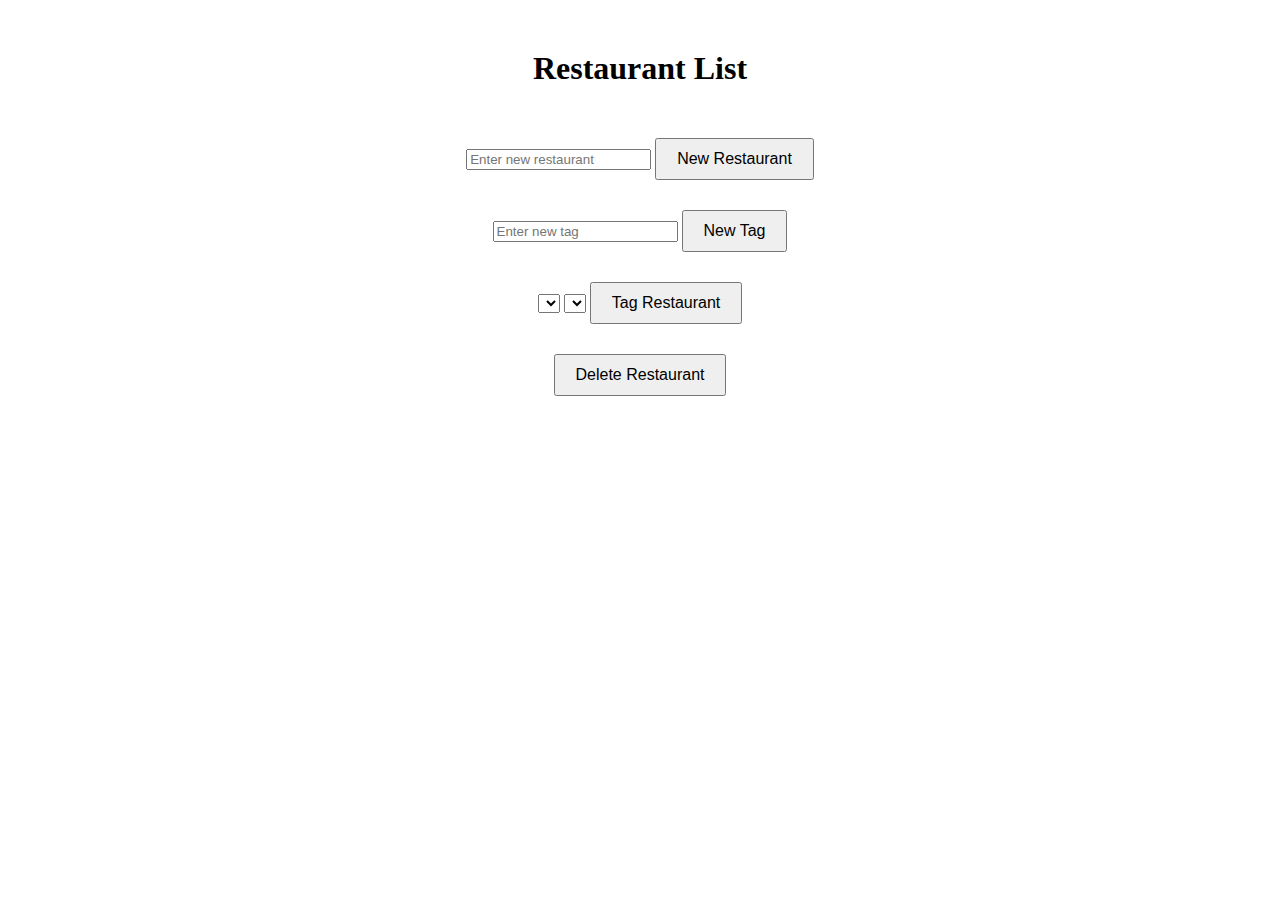
==== restaurant-list.html @ 4b432ccf "Create restaurant-list.html" ====
<!DOCTYPE html>
<html>
<head>
  <title>Restaurant List</title>
  <link rel="stylesheet" type="text/css" href="styles.css">
</head>
<body>
  <h1>Restaurant List</h1>

  <div>
    <input type="text" id="newRestaurant" placeholder="Enter new restaurant">
    <button onclick="addRestaurant()">New Restaurant</button>
  </div>

  <div>
    <input type="text" id="newTag" placeholder="Enter new tag">
    <button onclick="addTag()">New Tag</button>
  </div>

  <div>
    <select id="existingRestaurant">
      <!-- Populate the dropdown with existing restaurants dynamically -->
    </select>
    <select id="existingTag">
      <!-- Populate the dropdown with existing tags dynamically -->
    </select>
    <button onclick="tagRestaurant()">Tag Restaurant</button>
  </div>

  <button onclick="deleteRestaurant()">Delete Restaurant</button>

  <script src="script.js"></script>
</body>
</html>
---- styles.css ----
body {
  text-align: center;
}

h1 {
  margin-top: 50px;
}

#filter {
  margin-top: 50px;
}

button {
  margin-top: 30px;
  padding: 10px 20px;
  font-size: 16px;
}

#result {
  margin-top: 50px;
}
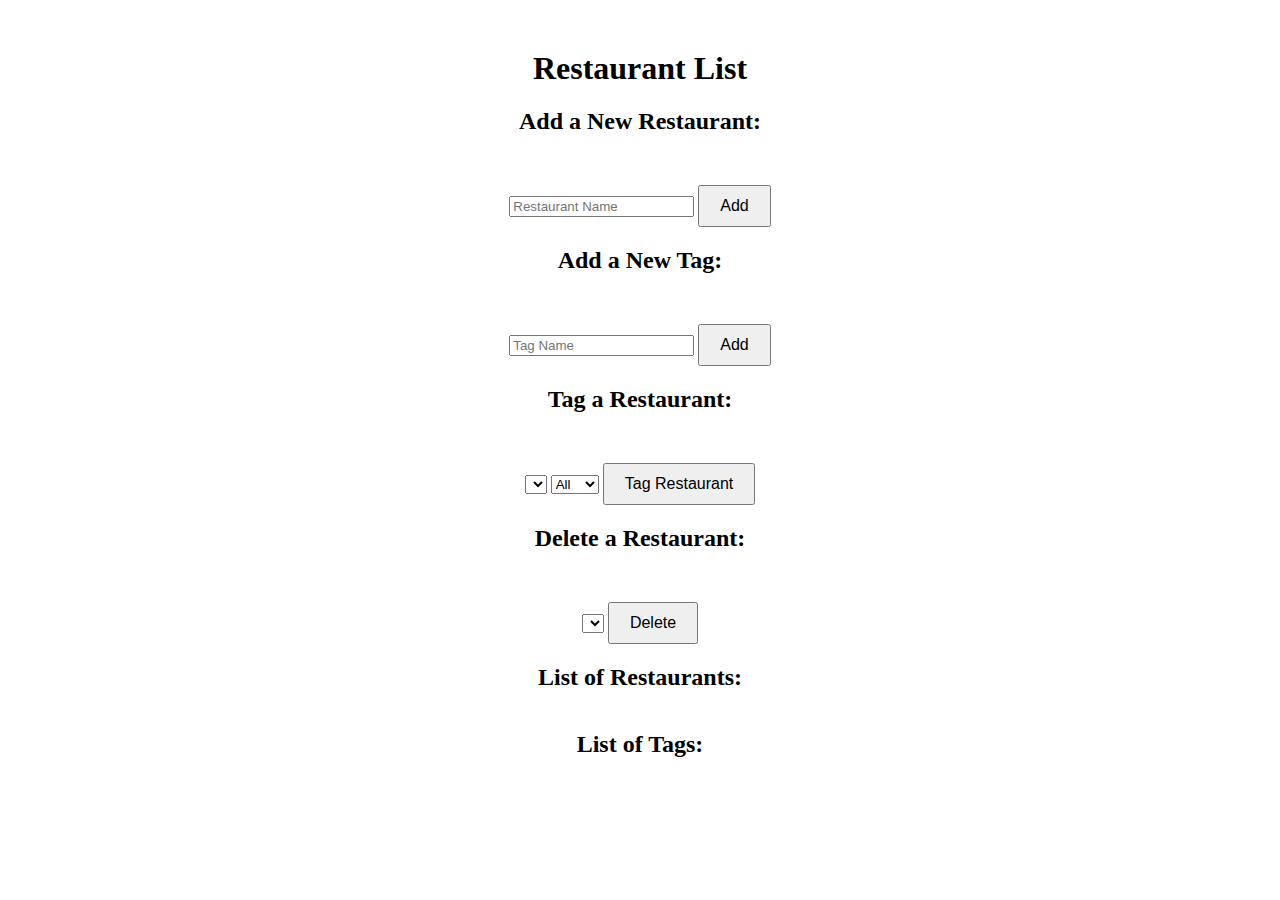
==== commit 07516b4b: "Update restaurant-list.html" ====
--- a/restaurant-list.html
+++ b/restaurant-list.html
@@ -7,27 +7,36 @@
 <body>
   <h1>Restaurant List</h1>
 
-  <div>
-    <input type="text" id="newRestaurant" placeholder="Enter new restaurant">
-    <button onclick="addRestaurant()">New Restaurant</button>
+  <div id="newRestaurant">
+    <h2>Add a New Restaurant:</h2>
+    <input type="text" id="newRestaurantInput" placeholder="Restaurant Name">
+    <button onclick="addRestaurant()">Add</button>
   </div>
 
-  <div>
-    <input type="text" id="newTag" placeholder="Enter new tag">
-    <button onclick="addTag()">New Tag</button>
+  <div id="newTag">
+    <h2>Add a New Tag:</h2>
+    <input type="text" id="newTagInput" placeholder="Tag Name">
+    <button onclick="addTag()">Add</button>
   </div>
 
-  <div>
-    <select id="existingRestaurant">
-      <!-- Populate the dropdown with existing restaurants dynamically -->
-    </select>
-    <select id="existingTag">
-      <!-- Populate the dropdown with existing tags dynamically -->
-    </select>
+  <div id="tagRestaurant">
+    <h2>Tag a Restaurant:</h2>
+    <select id="restaurantDropdown"></select>
+    <select id="tagDropdown"></select>
     <button onclick="tagRestaurant()">Tag Restaurant</button>
   </div>
 
-  <button onclick="deleteRestaurant()">Delete Restaurant</button>
+  <div id="deleteRestaurant">
+    <h2>Delete a Restaurant:</h2>
+    <select id="deleteRestaurantDropdown"></select>
+    <button onclick="deleteRestaurant()">Delete</button>
+  </div>
+
+  <h2>List of Restaurants:</h2>
+  <table id="restaurantTable"></table>
+
+  <h2>List of Tags:</h2>
+  <table id="tagTable"></table>
 
   <script src="script.js"></script>
 </body>
--- a/styles.css
+++ b/styles.css
@@ -15,7 +15,3 @@
   padding: 10px 20px;
   font-size: 16px;
 }
-
-#result {
-  margin-top: 50px;
-}
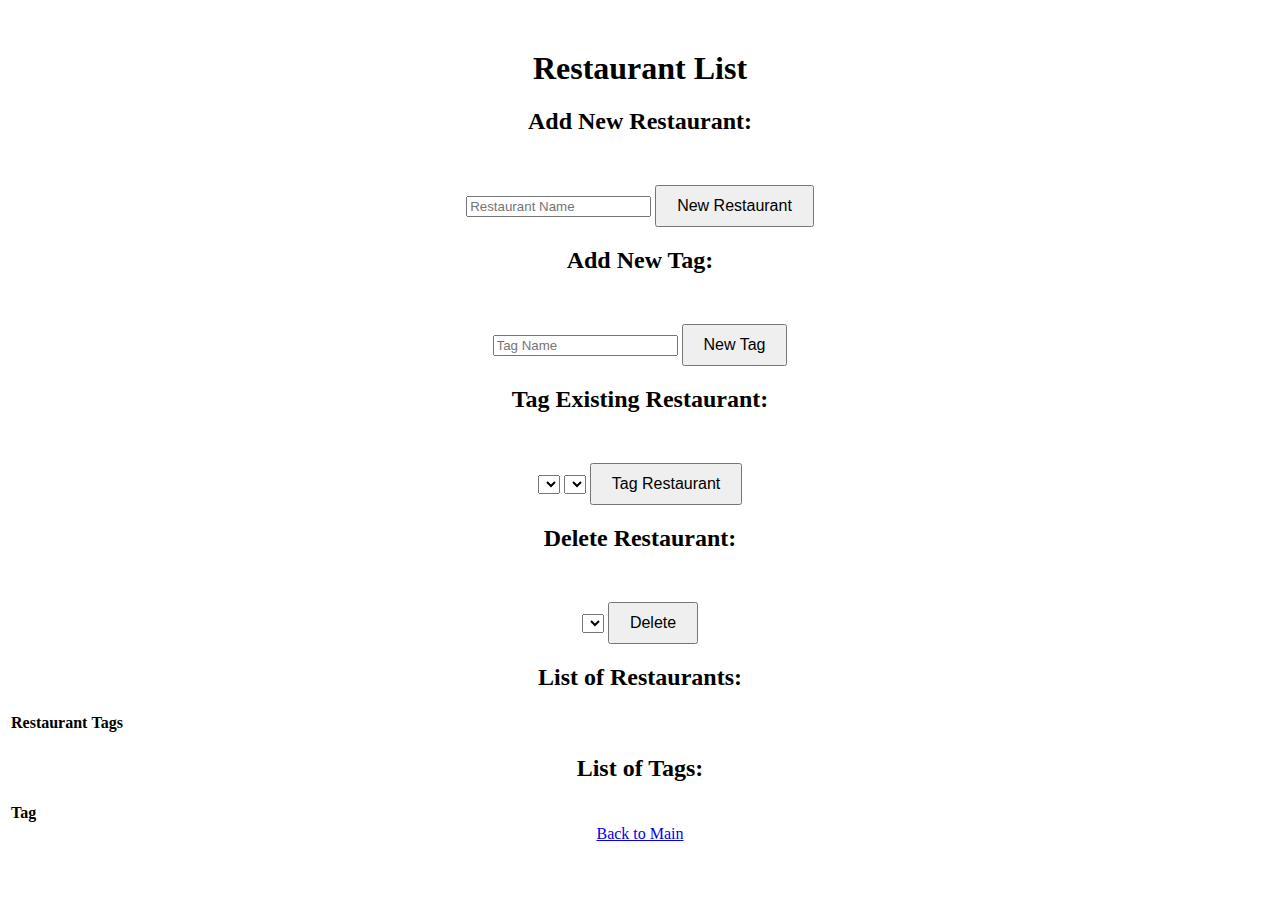
==== commit f80bdc15: "Update and rename restaurantList.html to restaurant-list.html" ====
--- a/restaurant-list.html
+++ b/restaurant-list.html
@@ -7,36 +7,55 @@
 <body>
   <h1>Restaurant List</h1>
 
-  <div id="newRestaurant">
-    <h2>Add a New Restaurant:</h2>
-    <input type="text" id="newRestaurantInput" placeholder="Restaurant Name">
-    <button onclick="addRestaurant()">Add</button>
-  </div>
+  <h2>Add New Restaurant:</h2>
+  <input type="text" id="newRestaurantInput" placeholder="Restaurant Name">
+  <button onclick="addNewRestaurant()">New Restaurant</button>
 
-  <div id="newTag">
-    <h2>Add a New Tag:</h2>
-    <input type="text" id="newTagInput" placeholder="Tag Name">
-    <button onclick="addTag()">Add</button>
-  </div>
+  <h2>Add New Tag:</h2>
+  <input type="text" id="newTagInput" placeholder="Tag Name">
+  <button onclick="addNewTag()">New Tag</button>
 
-  <div id="tagRestaurant">
-    <h2>Tag a Restaurant:</h2>
-    <select id="restaurantDropdown"></select>
-    <select id="tagDropdown"></select>
-    <button onclick="tagRestaurant()">Tag Restaurant</button>
-  </div>
+  <h2>Tag Existing Restaurant:</h2>
+  <select id="existingRestaurantDropdown">
+    <!-- Restaurants will be populated dynamically -->
+  </select>
+  <select id="existingTagDropdown">
+    <!-- Tags will be populated dynamically -->
+  </select>
+  <button onclick="tagRestaurant()">Tag Restaurant</button>
 
-  <div id="deleteRestaurant">
-    <h2>Delete a Restaurant:</h2>
-    <select id="deleteRestaurantDropdown"></select>
-    <button onclick="deleteRestaurant()">Delete</button>
-  </div>
+  <h2>Delete Restaurant:</h2>
+  <select id="deleteRestaurantDropdown">
+    <!-- Restaurants will be populated dynamically -->
+  </select>
+  <button onclick="deleteRestaurant()">Delete</button>
 
   <h2>List of Restaurants:</h2>
-  <table id="restaurantTable"></table>
+  <table>
+    <thead>
+      <tr>
+        <th>Restaurant</th>
+        <th>Tags</th>
+      </tr>
+    </thead>
+    <tbody id="restaurantTableBody">
+      <!-- Restaurants will be populated dynamically -->
+    </tbody>
+  </table>
 
   <h2>List of Tags:</h2>
-  <table id="tagTable"></table>
+  <table>
+    <thead>
+      <tr>
+        <th>Tag</th>
+      </tr>
+    </thead>
+    <tbody id="tagTableBody">
+      <!-- Tags will be populated dynamically -->
+    </tbody>
+  </table>
+
+  <a href="index.html">Back to Main</a>
 
   <script src="script.js"></script>
 </body>
